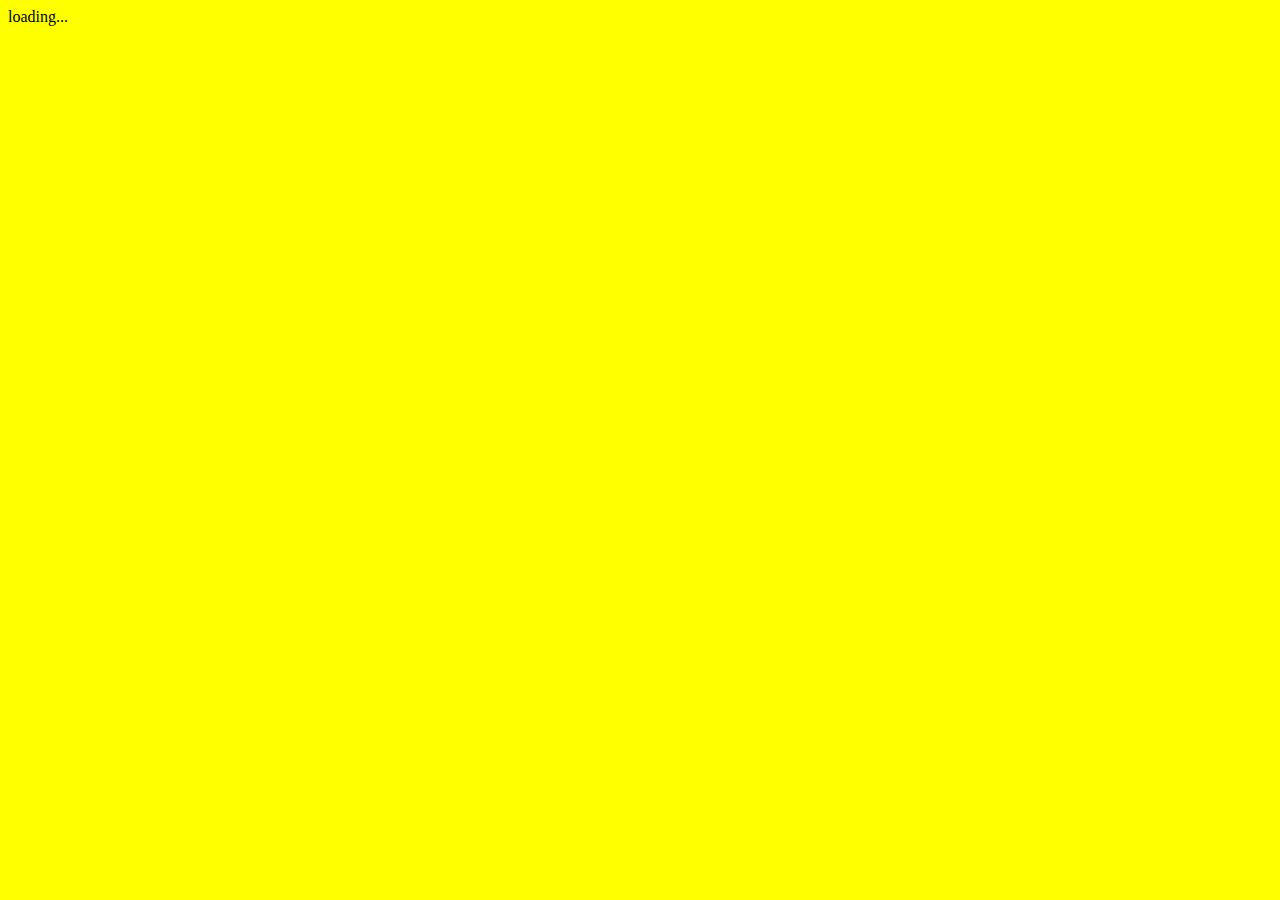
==== src/index.html @ 729b43d9 "Initial commit" ====
<!doctype html>
<html lang="en">
<head>
	<meta charset="UTF-8">
	<meta name="viewport" content="width=, initial-scale=">
	<meta http-equiv="X-UA-Compatible" content="">
	<title>Ultimate Angular Demo</title>
  <link rel="stylesheet" href="./src/styles.css">
</head>
<!------------------------>
<body style="background-color:yellow">
  <my-app-root>loading...</my-app-root>
</body> 
<!------------------------>
</html>
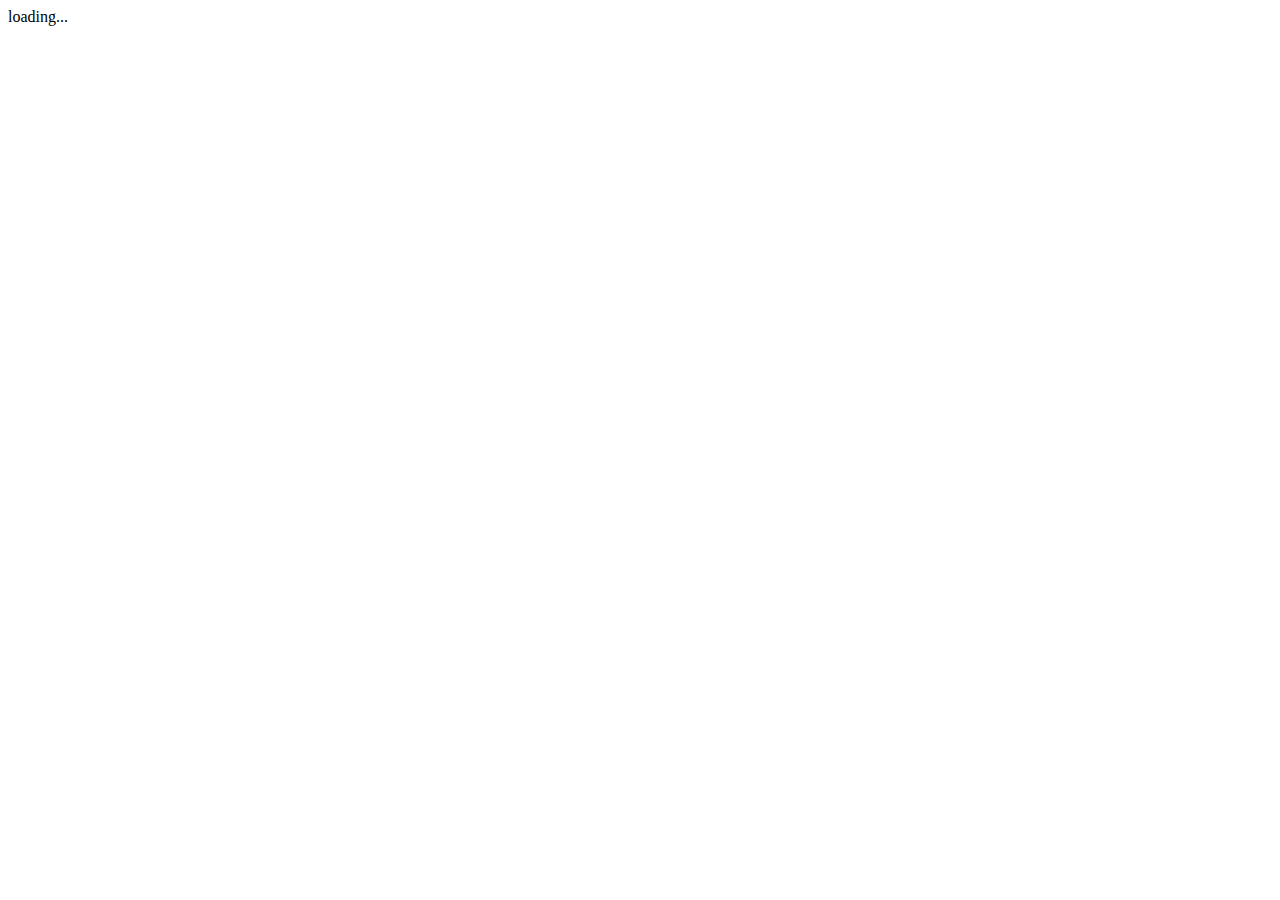
==== commit ff0a8c33: "3 files modified" ====
--- a/src/index.html
+++ b/src/index.html
@@ -8,9 +8,9 @@
   <link rel="stylesheet" href="./src/styles.css">
 </head>
 <!------------------------>
-<body style="background-color:yellow">
+<body>
   <my-app-root>loading...</my-app-root>
 </body> 
 <!------------------------>
 </html>
- +  